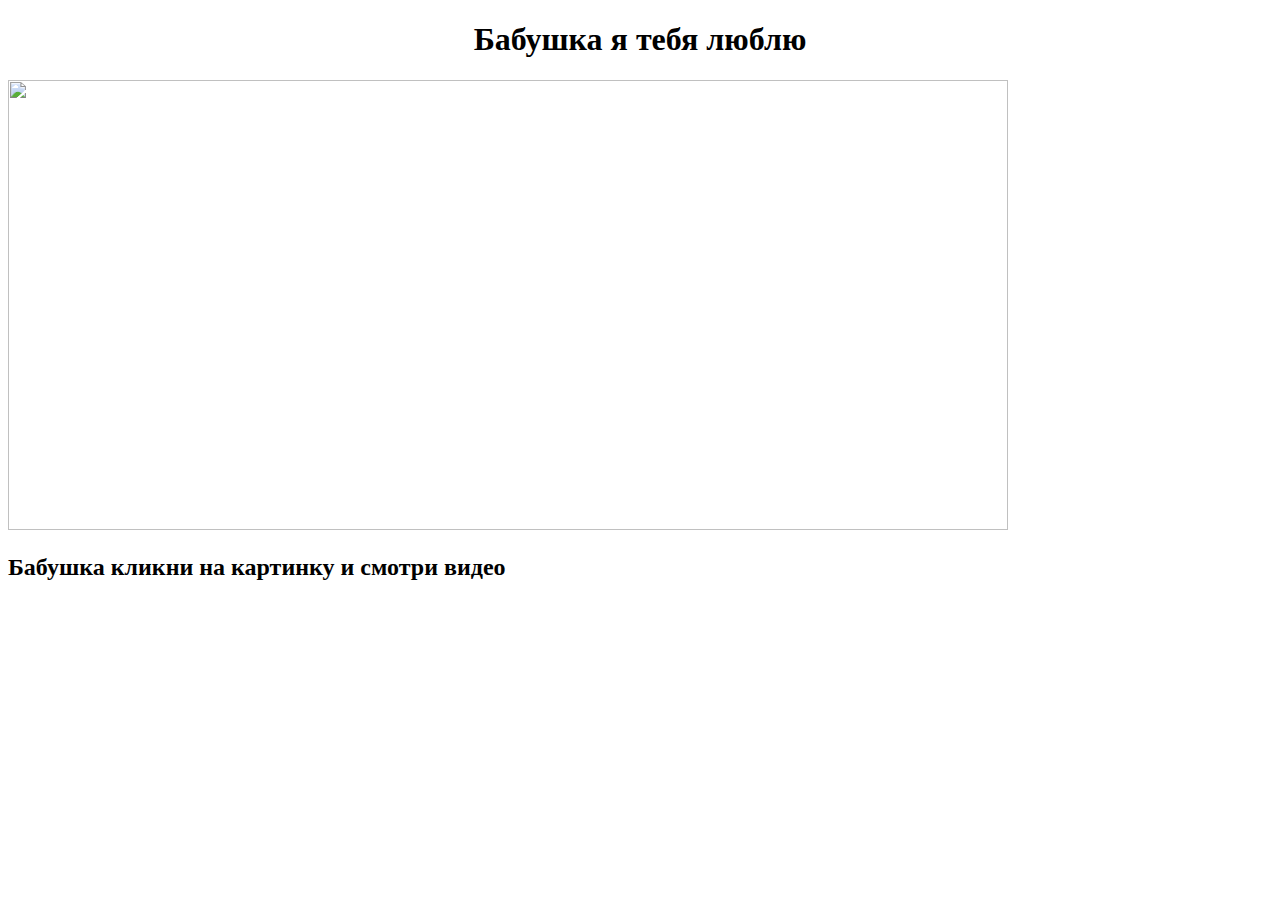
==== index.html @ 3c7bd948 "grandmother" ====
<!DOCTYPE html>
<html lang="en">
<head>
    <meta charset="UTF-8">
    <meta http-equiv="X-UA-Compatible" content="IE=edge">
    <meta name="viewport" content="width=device-width, initial-scale=1.0">
    <title>Бабушке</title>
    <link rel="shortcut icon" href="images/кролень.png">
    <link rel="stylesheet" type="text/css" href="css/jquery.fancybox.min.css">
</head>
<body>
    <h1 style="text-align: center;">Бабушка я тебя люблю</h1>
    <a data-fancybox href="https://www.youtube.com/watch?v=yXWw0_UfSFg">
        <img src="images/rabbit_2.jpeg" alt="" width="1000px" height="450px" style="text-align: left;">
    </a>

    <h2>Бабушка кликни на картинку и смотри видео</h2>
<script src="https://code.jquery.com/jquery-3.4.1.min.js">

</script>
<script src="https://cdnjs.cloudflare.com/ajax/libs/fancybox/3.5.7/jquery.fancybox.min.js">

</script>
</body>
</html>
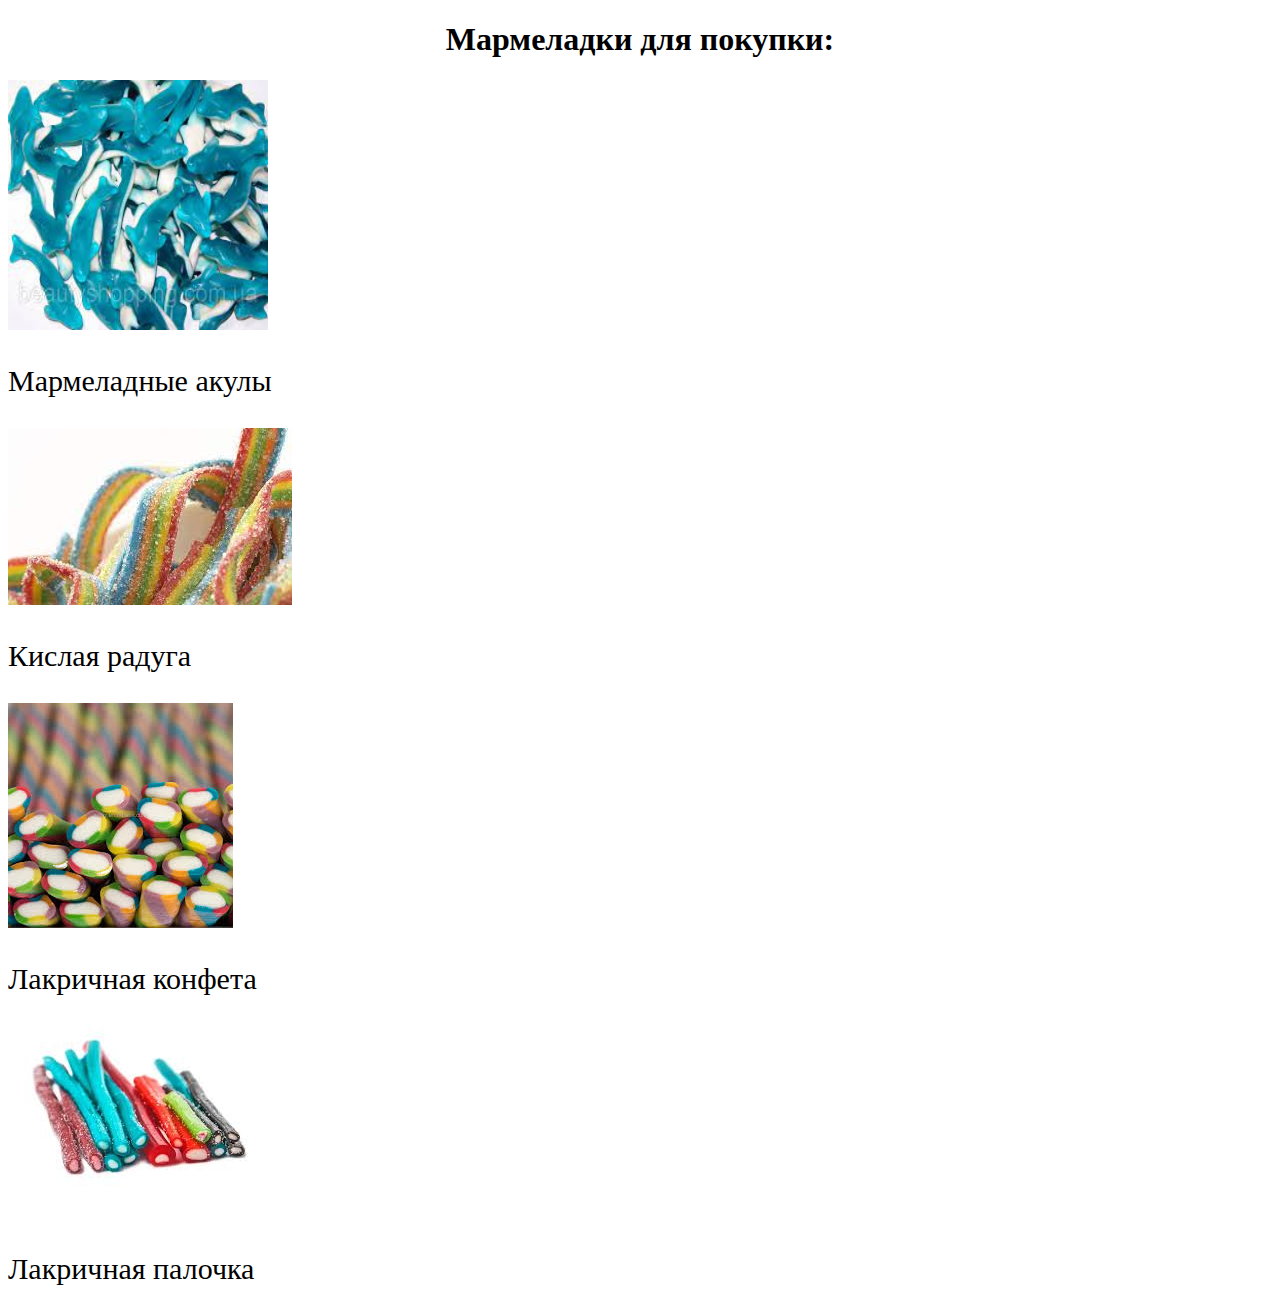
==== commit 3f6f4611: "marmelad2" ====
--- a/index.html
+++ b/index.html
@@ -4,22 +4,27 @@
     <meta charset="UTF-8">
     <meta http-equiv="X-UA-Compatible" content="IE=edge">
     <meta name="viewport" content="width=device-width, initial-scale=1.0">
-    <title>Бабушке</title>
-    <link rel="shortcut icon" href="images/кролень.png">
-    <link rel="stylesheet" type="text/css" href="css/jquery.fancybox.min.css">
+    <title>Мармеладки</title>
+    <link rel="stylesheet" href="css/marmelad_style.css">
 </head>
 <body>
-    <h1 style="text-align: center;">Бабушка я тебя люблю</h1>
-    <a data-fancybox href="https://www.youtube.com/watch?v=yXWw0_UfSFg">
-        <img src="images/rabbit_2.jpeg" alt="" width="1000px" height="450px" style="text-align: left;">
-    </a>
+    <h1 style="text-align: center;">
+        Мармеладки для покупки:
+    </h1>
+    <img src="images/shark.jpeg" alt="" width="260px" height="250px">
 
-    <h2>Бабушка кликни на картинку и смотри видео</h2>
-<script src="https://code.jquery.com/jquery-3.4.1.min.js">
+    <p class="shark">Мармеладные акулы</p>
 
-</script>
-<script src="https://cdnjs.cloudflare.com/ajax/libs/fancybox/3.5.7/jquery.fancybox.min.js">
+    <img class="rainbow" src="images/cisla_fignya.jpeg"alt="">
 
-</script>
+    <p class="cislo">Кислая радуга</p>
+
+    <img src="images/lacrichna_konfeta.jpeg" alt="">
+
+    <p class="konfeta">Лакричная конфета</p>
+
+    <img src="images/lakricna_palochka.jpeg" alt="">
+    
+    <p class="palka">Лакричная палочка</p>
 </body>
 </html>--- a/css/marmelad_style.css
+++ b/css/marmelad_style.css
@@ -0,0 +1,12 @@
+.shark{
+    font-size: 30px;
+}
+.cislo{
+    font-size: 30px;
+}
+.konfeta{
+    font-size: 30px;
+}
+.palka{
+    font-size: 30px;
+}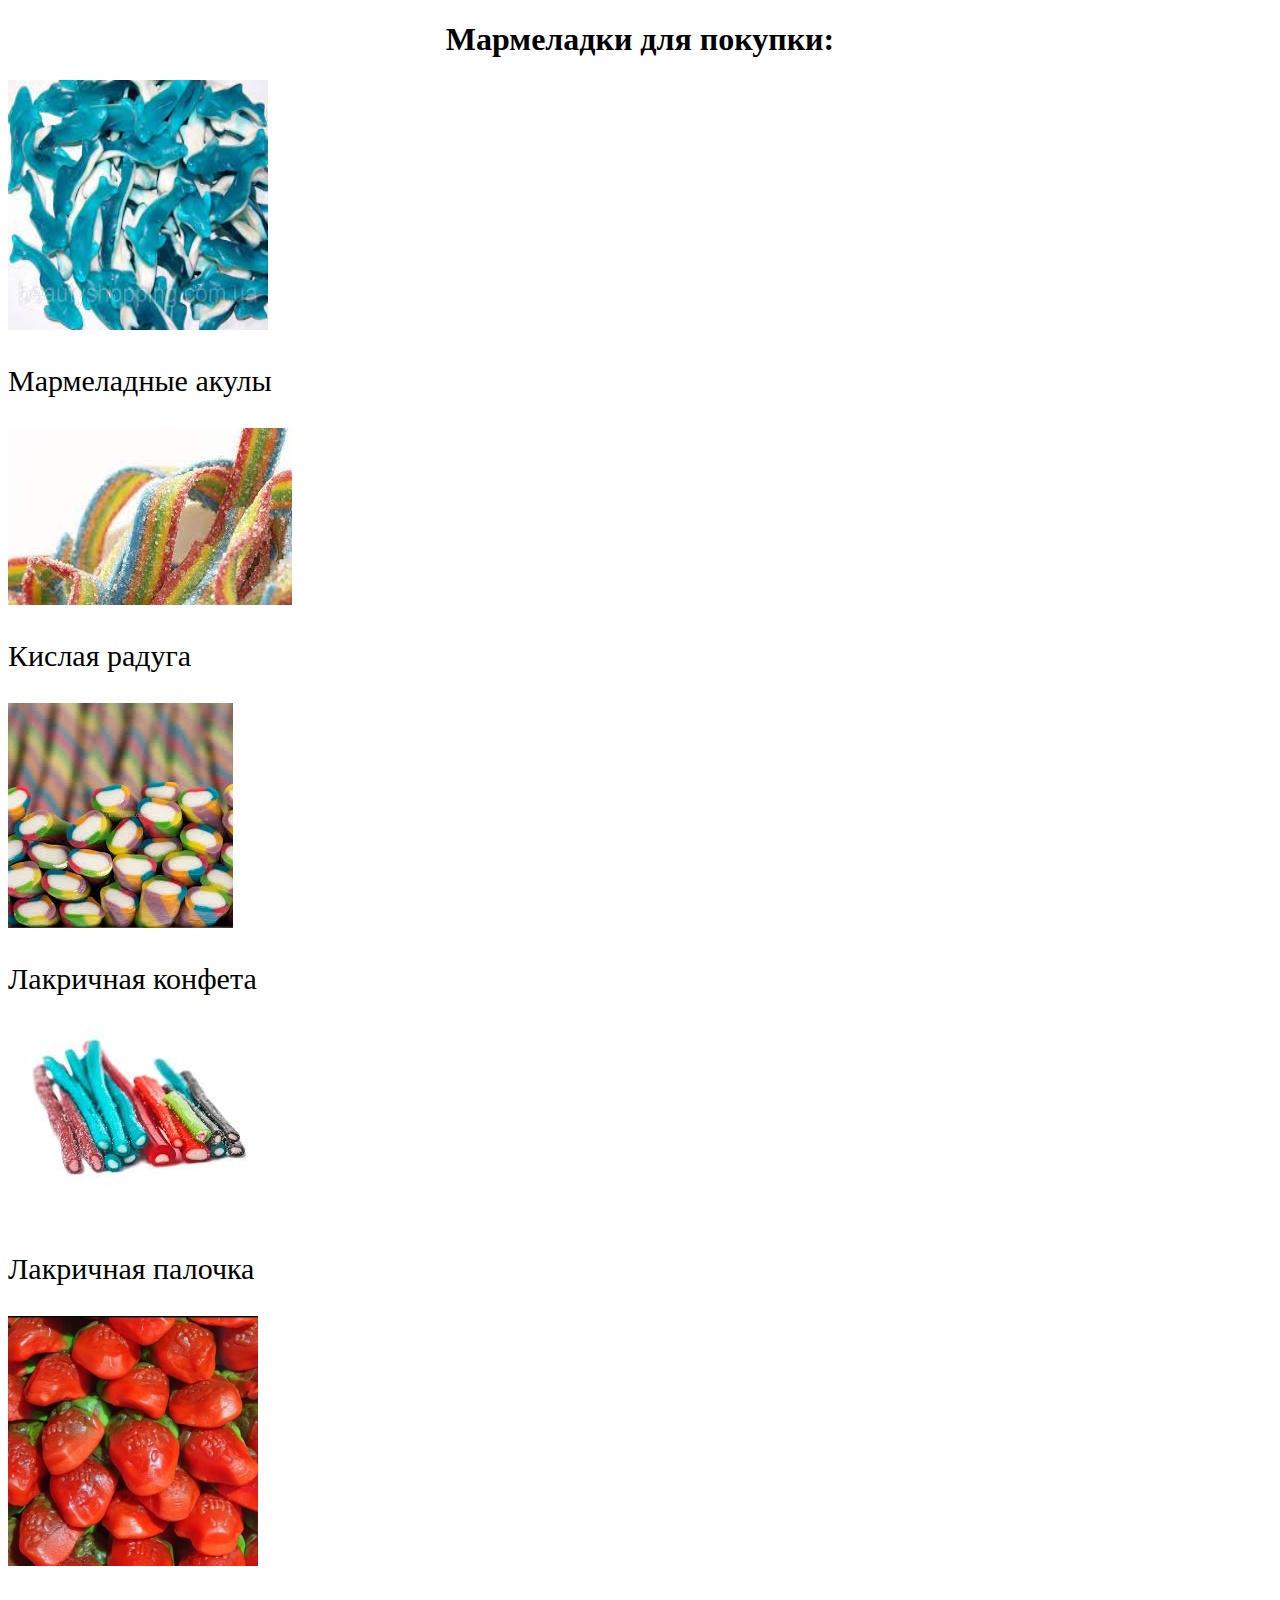
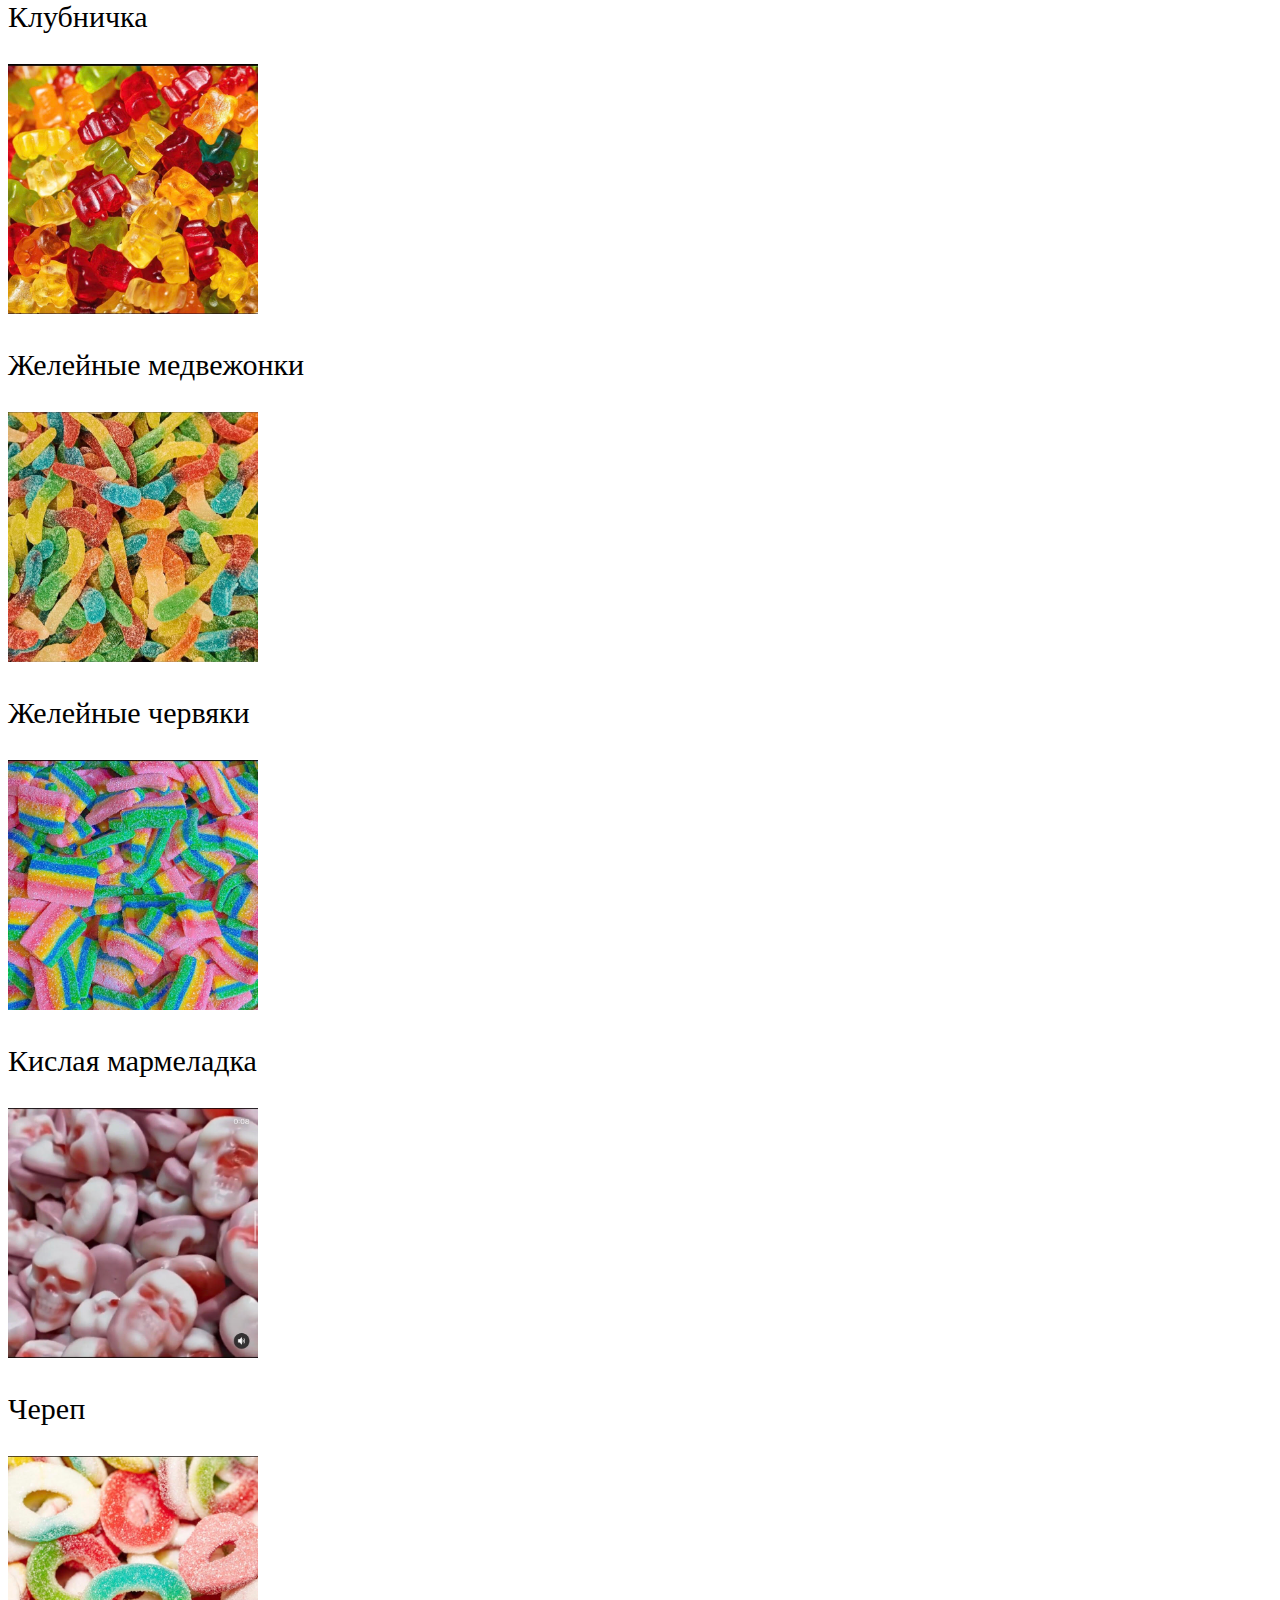
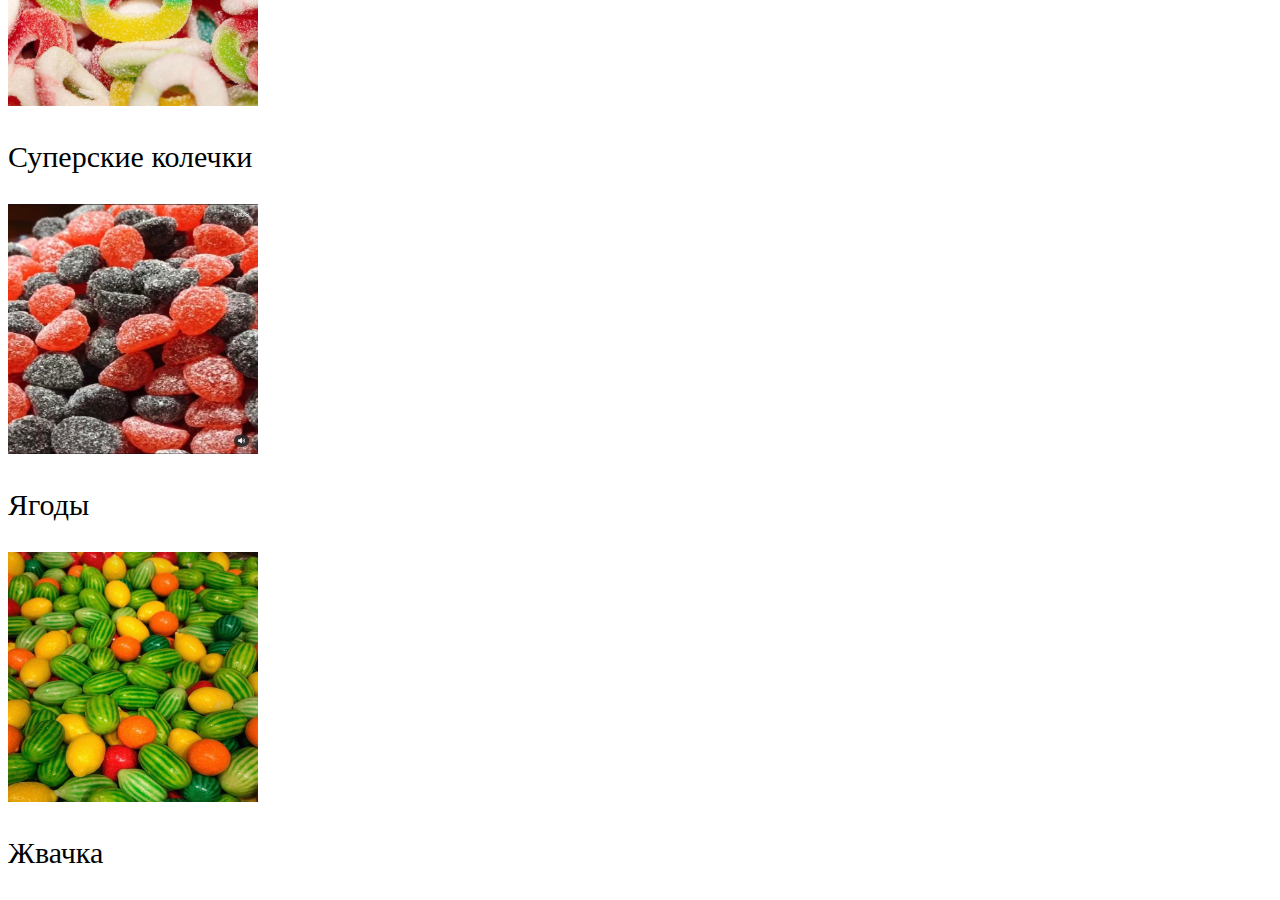
==== commit 7bab689b: "marmelad3" ====
--- a/index.html
+++ b/index.html
@@ -6,12 +6,13 @@
     <meta name="viewport" content="width=device-width, initial-scale=1.0">
     <title>Мармеладки</title>
     <link rel="stylesheet" href="css/marmelad_style.css">
+    <link rel="shorcut icon" href="images/gummy.png">
 </head>
 <body>
     <h1 style="text-align: center;">
         Мармеладки для покупки:
     </h1>
-    <img src="images/shark.jpeg" alt="" width="260px" height="250px">
+    <img class="shark_" src="images/shark.jpeg" alt="" width="260px" height="250px">
 
     <p class="shark">Мармеладные акулы</p>
 
@@ -19,12 +20,44 @@
 
     <p class="cislo">Кислая радуга</p>
 
-    <img src="images/lacrichna_konfeta.jpeg" alt="">
+    <img class="lk_kf" src="images/lacrichna_konfeta.jpeg" alt="">
 
     <p class="konfeta">Лакричная конфета</p>
 
-    <img src="images/lakricna_palochka.jpeg" alt="">
+    <img class="lk_pl" src="images/lakricna_palochka.jpeg" alt="">
     
     <p class="palka">Лакричная палочка</p>
+
+    <img src="images/klybnika.jpeg" alt="" width="250px" height="250px" >
+
+    <p class="klybnika">Клубничка</p>
+
+    <img src="images/gummy_bear.jpeg" width="250px" height="250px" alt="">
+
+    <p class="gummy_bear">Желейные медвежонки</p>
+
+    <img src="images/chtrvzki.jpeg" width="250px" height="250px" alt="">
+
+    <p class="chervi">Желейные червяки</p>
+
+    <img src="images/cisla_marmeladka.jpeg" width="250px" height="250px"  alt="">
+
+    <p class="cisla_mr">Кислая мармеладка</p>
+
+    <img src="images/cherep.jpeg" width="250px" height="250px" alt="">
+
+    <p class="cherep">Череп</p>
+
+    <img src="images/colechki.jpeg" width="250px" height="250px" alt="">
+
+    <p class="colechki">Суперские колечки</p>
+
+    <img src="images/igotki.jpeg" width="250px" height="250px" alt="">
+
+    <p class="igotki">Ягоды</p>
+
+    <img src="images/jvachka.jpeg" width="250px" height="250px" alt="">
+
+    <p class="jvachka">Жвачка</p>
 </body>
 </html>--- a/css/marmelad_style.css
+++ b/css/marmelad_style.css
@@ -9,4 +9,28 @@
 }
 .palka{
     font-size: 30px;
+}
+.klybnika{
+    font-size: 30px;
+}
+.gummy_bear{
+    font-size: 30px;
+}
+.chervi{
+    font-size: 30px;
+}
+.cisla_mr{
+    font-size: 30px;
+}
+.cherep{
+    font-size: 30px;
+}
+.colechki{
+    font-size: 30px;
+}
+.igotki{
+    font-size: 30px;
+}
+.jvachka{
+    font-size: 30px;
 }